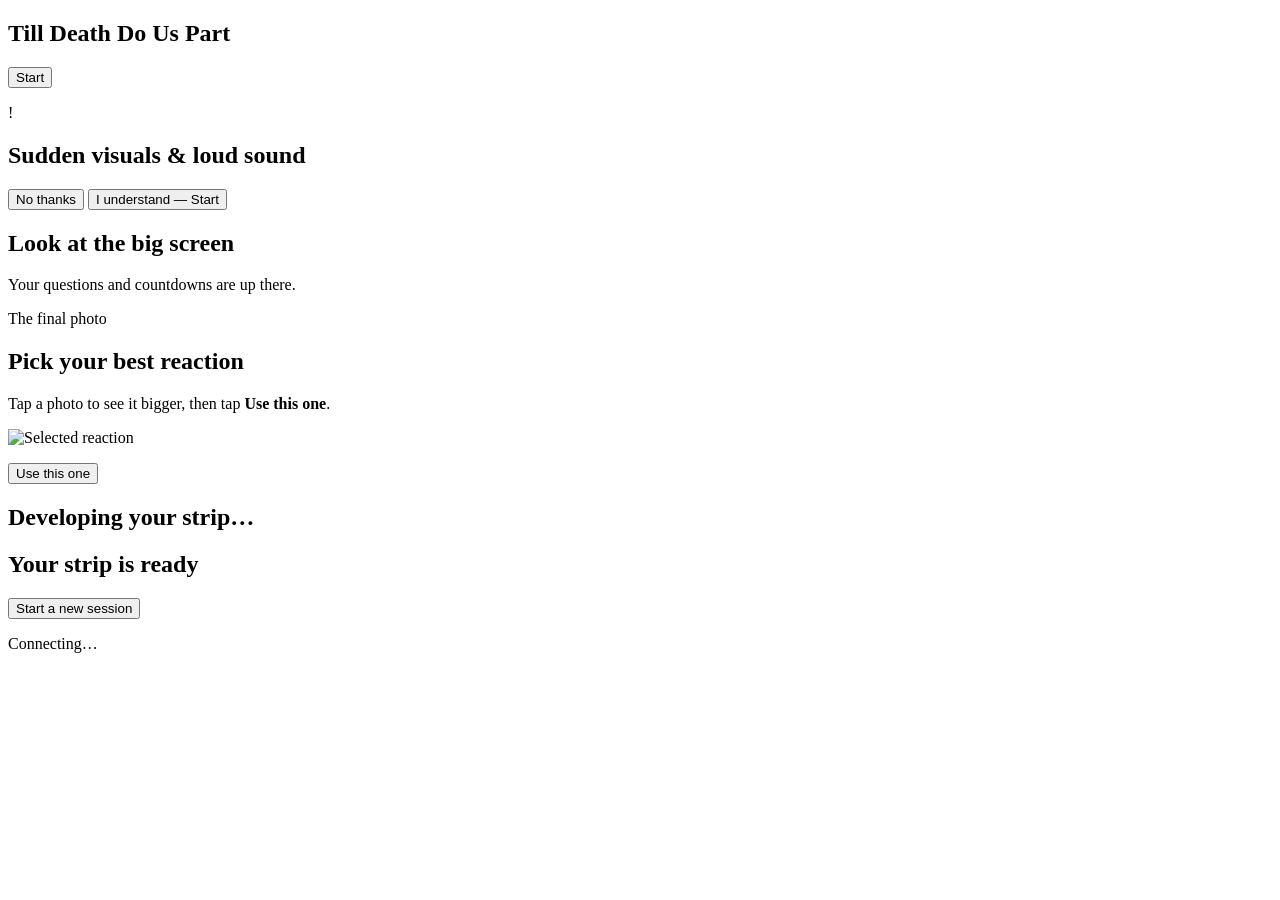
==== public/controller.html @ 7112ffd0 "ScareBooth: Till Death Do Us Part photobooth Node.js photobooth with live jump-scare overlay, best-s" ====
<!doctype html>
<html lang="en">
<head>
  <meta charset="utf-8">
  <meta name="viewport" content="width=device-width, initial-scale=1, maximum-scale=1, user-scalable=no, viewport-fit=cover">
  <meta name="apple-mobile-web-app-capable" content="yes">
  <meta name="mobile-web-app-capable" content="yes">
  <meta name="apple-mobile-web-app-status-bar-style" content="black-translucent">
  <meta name="apple-mobile-web-app-title" content="ScareBooth">
  <meta name="theme-color" content="#070405">
  <link rel="manifest" href="/manifest.webmanifest">
  <link rel="apple-touch-icon" href="/assets/icon-180.png">
  <link rel="icon" href="/assets/favicon.svg">
  <title>ScareBooth</title>
  <link rel="stylesheet" href="/css/theme.css">
  <link rel="stylesheet" href="/css/controller.css">
  <link rel="stylesheet" href="/css/romance.css">
</head>
<body class="grain ipad">
  <div class="vignette"></div>
  <div class="love" id="love"></div>
  <div class="florals tl"></div><div class="florals tr"></div><div class="florals bl"></div><div class="florals br"></div>

  <main id="app">
    <!-- idle -->
    <section id="s-idle" class="screen center">
      <div class="eyebrow" data-t="welcome"></div>
      <h1 class="logo hero" data-title>Till Death Do Us Part</h1>
      <p class="type lead" data-th="lead"></p>
      <button class="btn huge" data-action="begin" id="beginBtn">Start</button>
      <p class="type sub" id="idleNote"></p>
    </section>

    <!-- warning -->
    <section id="s-warning" class="screen center">
      <div class="warn-card">
        <div class="warn-icon">!</div>
        <div class="eyebrow red" data-t="warnEyebrow"></div>
        <h2 class="type">Sudden visuals &amp; loud sound</h2>
        <p id="warningText"></p>
        <div class="row">
          <button class="btn ghost" data-action="decline">No thanks</button>
          <button class="btn" data-action="accept">I understand — Start</button>
        </div>
      </div>
    </section>

    <!-- shooting -->
    <section id="s-shooting" class="screen center">
      <div class="eye"><span></span></div>
      <h2 class="type look">Look at the big screen</h2>
      <p class="type sub">Your questions and countdowns are up there.</p>
    </section>

    <!-- choose -->
    <section id="s-choose" class="screen choose">
      <header>
        <div class="eyebrow red">The final photo</div>
        <h2 class="type">Pick your best reaction</h2>
        <p class="sub small choose-hint">Tap a photo to see it bigger, then tap <b>Use this one</b>.</p>
      </header>
      <div class="preview"><img id="chooseImg" alt="Selected reaction"></div>
      <div class="thumbs" id="thumbs"></div>
      <p class="msg" id="chooseMsg"></p>
      <div class="row">
        <button class="btn" id="confirmBtn">Use this one</button>
      </div>
      <p class="sub small" id="chooseTimer"></p>
    </section>

    <!-- composing -->
    <section id="s-composing" class="screen center">
      <div class="eye"><span></span></div>
      <h2 class="type look">Developing your strip…</h2>
    </section>

    <!-- done -->
    <section id="s-done" class="screen center">
      <div class="eyebrow red" data-t="ipadDoneEyebrow"></div>
      <h2 class="logo donehead" id="doneHead">Your strip is ready</h2>
      <div id="printAsk" class="print-ask" hidden>
        <h3 class="type">How many prints would you like?</h3>
        <div class="copies" id="copyBtns"></div>
      </div>
      <p class="type print-status" id="printStatus"></p>
      <div class="qrs" id="qrs">
        <div class="qr" id="qrWifiBox" hidden><div class="qr-img" id="qrWifi"></div><div class="qr-cap"><b>1</b> Join Wi-Fi <span id="qrWifiName"></span></div></div>
        <div class="qr" id="qrDlBox" hidden><div class="qr-img" id="qrDl"></div><div class="qr-cap"><b id="qrStep">2</b> Scan to download<span id="qrNote"></span></div></div>
      </div>
      <button class="btn" data-action="begin" id="againBtn">Start a new session</button>
      <p class="sub small" id="doneTimer"></p>
    </section>
  </main>

  <button id="cancelBtn" class="cancel" data-action="cancel" hidden>✕ Cancel session</button>
  <div id="status" class="pill"><span class="dot"></span><span id="statusText">Connecting…</span></div>
  <div id="toast"></div>

  <script src="/js/vendor/qrcode.js"></script>
  <script src="/js/common.js"></script>
  <script src="/js/controller.js"></script>
</body>
</html>
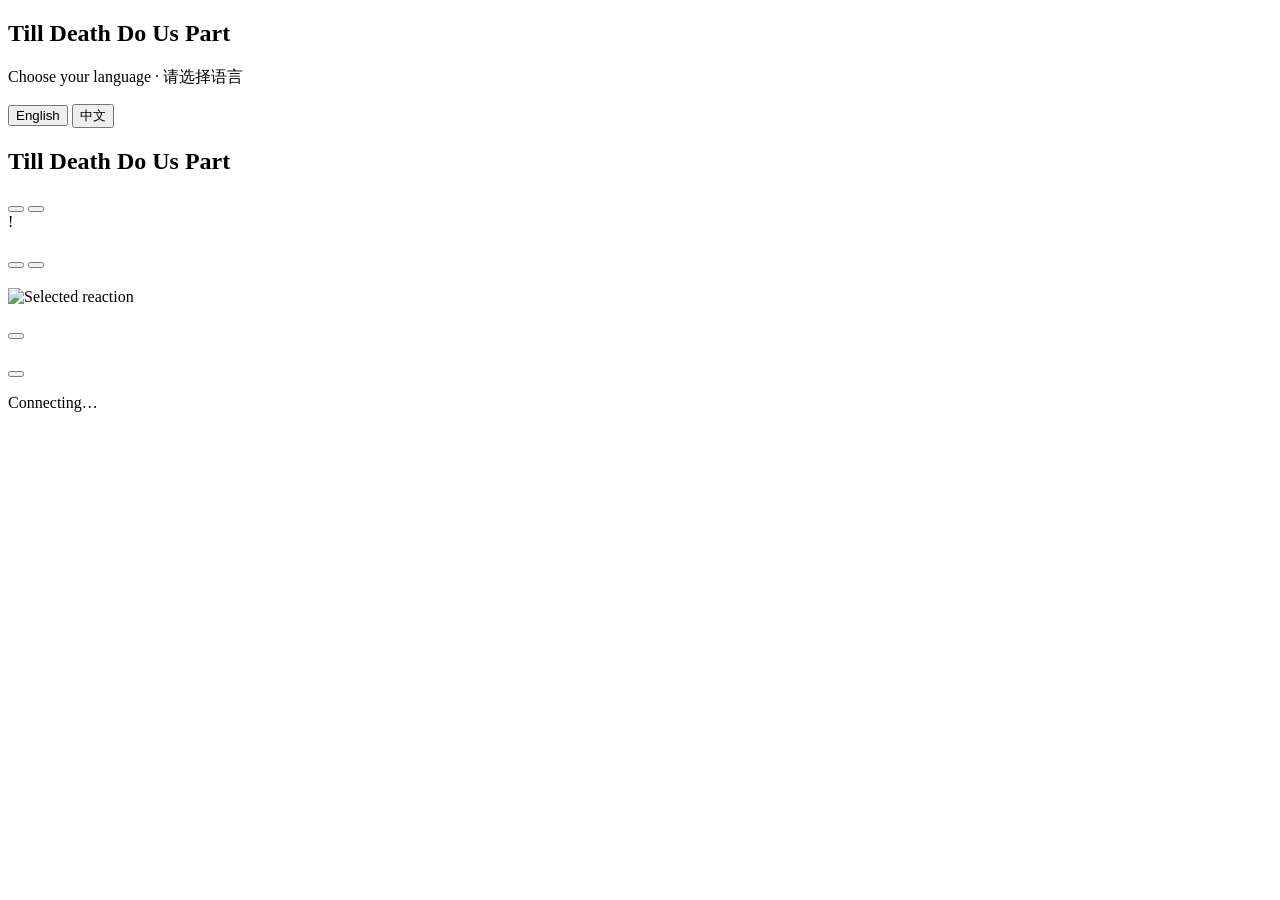
==== commit 8253cbe1: "Five questions (first without a photo), English/中文, instructions screen - iPad start: choose English" ====
--- a/public/controller.html
+++ b/public/controller.html
@@ -22,13 +22,30 @@
   <div class="florals tl"></div><div class="florals tr"></div><div class="florals bl"></div><div class="florals br"></div>
 
   <main id="app">
-    <!-- idle -->
+    <!-- idle: pick a language (shown in both) -->
     <section id="s-idle" class="screen center">
-      <div class="eyebrow" data-t="welcome"></div>
+      <div class="eyebrow" id="idleWelcome"></div>
       <h1 class="logo hero" data-title>Till Death Do Us Part</h1>
-      <p class="type lead" data-th="lead"></p>
-      <button class="btn huge" data-action="begin" id="beginBtn">Start</button>
+      <p class="type lead lang-ask">Choose your language · 请选择语言</p>
+      <div class="lang-row">
+        <button class="btn huge lang-btn" data-action="begin" data-lang="en">English</button>
+        <button class="btn huge lang-btn" data-action="begin" data-lang="zh">中文</button>
+      </div>
       <p class="type sub" id="idleNote"></p>
+    </section>
+
+    <!-- intro: how it works, then Start -->
+    <section id="s-intro" class="screen center">
+      <div class="intro-card">
+        <div class="eyebrow red" data-i18n="howItWorks"></div>
+        <h2 class="logo intro-title" data-title>Till Death Do Us Part</h2>
+        <ol class="steps" id="introSteps"></ol>
+        <p class="type sub" data-i18n="readyWhenYouAre"></p>
+        <div class="row">
+          <button class="btn ghost" data-action="back" data-i18n="back"></button>
+          <button class="btn huge" data-action="start" id="startBtn" data-i18n="start"></button>
+        </div>
+      </div>
     </section>
 
     <!-- warning -->
@@ -36,11 +53,11 @@
       <div class="warn-card">
         <div class="warn-icon">!</div>
         <div class="eyebrow red" data-t="warnEyebrow"></div>
-        <h2 class="type">Sudden visuals &amp; loud sound</h2>
+        <h2 class="type" data-i18n="warnTitle"></h2>
         <p id="warningText"></p>
         <div class="row">
-          <button class="btn ghost" data-action="decline">No thanks</button>
-          <button class="btn" data-action="accept">I understand — Start</button>
+          <button class="btn ghost" data-action="decline" data-i18n="noThanks"></button>
+          <button class="btn" data-action="accept" data-i18n="iUnderstand"></button>
         </div>
       </div>
     </section>
@@ -48,22 +65,22 @@
     <!-- shooting -->
     <section id="s-shooting" class="screen center">
       <div class="eye"><span></span></div>
-      <h2 class="type look">Look at the big screen</h2>
-      <p class="type sub">Your questions and countdowns are up there.</p>
+      <h2 class="type look" data-i18n="lookBig"></h2>
+      <p class="type sub" data-i18n="lookBigSub"></p>
     </section>
 
     <!-- choose -->
     <section id="s-choose" class="screen choose">
       <header>
-        <div class="eyebrow red">The final photo</div>
-        <h2 class="type">Pick your best reaction</h2>
-        <p class="sub small choose-hint">Tap a photo to see it bigger, then tap <b>Use this one</b>.</p>
+        <div class="eyebrow red" data-i18n="finalPhoto"></div>
+        <h2 class="type" data-i18n="pickReaction"></h2>
+        <p class="sub small choose-hint" data-i18n-html="pickHint"></p>
       </header>
       <div class="preview"><img id="chooseImg" alt="Selected reaction"></div>
       <div class="thumbs" id="thumbs"></div>
       <p class="msg" id="chooseMsg"></p>
       <div class="row">
-        <button class="btn" id="confirmBtn">Use this one</button>
+        <button class="btn" id="confirmBtn" data-i18n="useThis"></button>
       </div>
       <p class="sub small" id="chooseTimer"></p>
     </section>
@@ -71,23 +88,24 @@
     <!-- composing -->
     <section id="s-composing" class="screen center">
       <div class="eye"><span></span></div>
-      <h2 class="type look">Developing your strip…</h2>
+      <h2 class="type look" data-i18n="developingIpad"></h2>
     </section>
 
     <!-- done -->
     <section id="s-done" class="screen center">
       <div class="eyebrow red" data-t="ipadDoneEyebrow"></div>
-      <h2 class="logo donehead" id="doneHead">Your strip is ready</h2>
+      <h2 class="logo donehead" id="doneHead" data-i18n="stripReady"></h2>
       <div id="printAsk" class="print-ask" hidden>
-        <h3 class="type">How many prints would you like?</h3>
+        <h3 class="type" data-i18n="howManyPrints"></h3>
+        <p class="type print-each" id="printEach" hidden data-i18n="eachPrint2"></p>
         <div class="copies" id="copyBtns"></div>
       </div>
       <p class="type print-status" id="printStatus"></p>
       <div class="qrs" id="qrs">
-        <div class="qr" id="qrWifiBox" hidden><div class="qr-img" id="qrWifi"></div><div class="qr-cap"><b>1</b> Join Wi-Fi <span id="qrWifiName"></span></div></div>
-        <div class="qr" id="qrDlBox" hidden><div class="qr-img" id="qrDl"></div><div class="qr-cap"><b id="qrStep">2</b> Scan to download<span id="qrNote"></span></div></div>
+        <div class="qr" id="qrWifiBox" hidden><div class="qr-img" id="qrWifi"></div><div class="qr-cap"><b>1</b> <span data-i18n="joinWifi"></span> <span id="qrWifiName"></span></div></div>
+        <div class="qr" id="qrDlBox" hidden><div class="qr-img" id="qrDl"></div><div class="qr-cap"><b id="qrStep">2</b> <span data-i18n="scanDownload"></span><span id="qrNote"></span></div></div>
       </div>
-      <button class="btn" data-action="begin" id="againBtn">Start a new session</button>
+      <button class="btn" data-action="finish" id="againBtn" data-i18n="newSession"></button>
       <p class="sub small" id="doneTimer"></p>
     </section>
   </main>
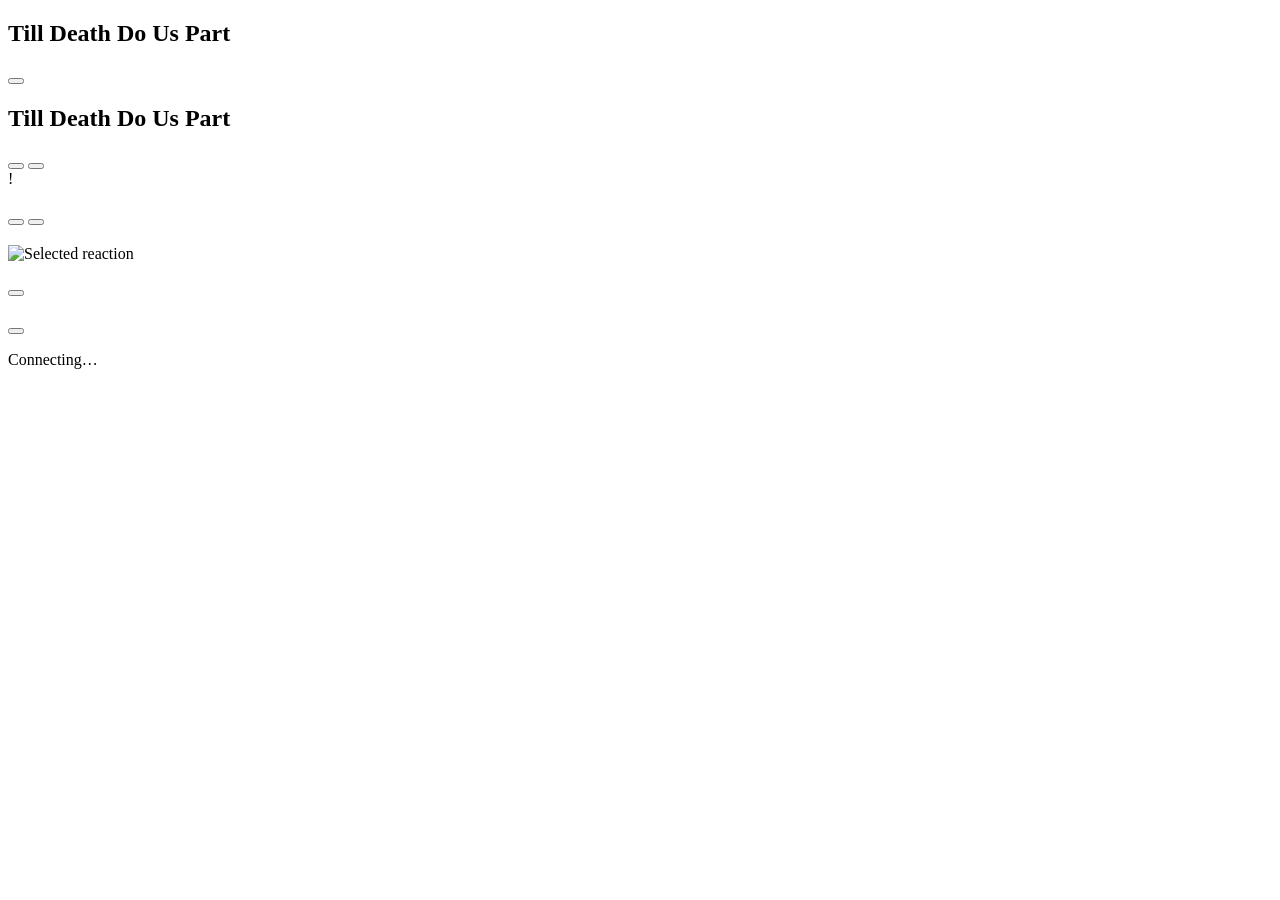
==== commit 1aad5127: "No language choice: English and Chinese shown together Start → instructions → Start; every question " ====
--- a/public/controller.html
+++ b/public/controller.html
@@ -26,11 +26,8 @@
     <section id="s-idle" class="screen center">
       <div class="eyebrow" id="idleWelcome"></div>
       <h1 class="logo hero" data-title>Till Death Do Us Part</h1>
-      <p class="type lead lang-ask">Choose your language · 请选择语言</p>
-      <div class="lang-row">
-        <button class="btn huge lang-btn" data-action="begin" data-lang="en">English</button>
-        <button class="btn huge lang-btn" data-action="begin" data-lang="zh">中文</button>
-      </div>
+      <p class="type lead" data-th="lead"></p>
+      <button class="btn huge lang-btn" data-action="begin" id="beginBtn" data-i18n="start"></button>
       <p class="type sub" id="idleNote"></p>
     </section>
 
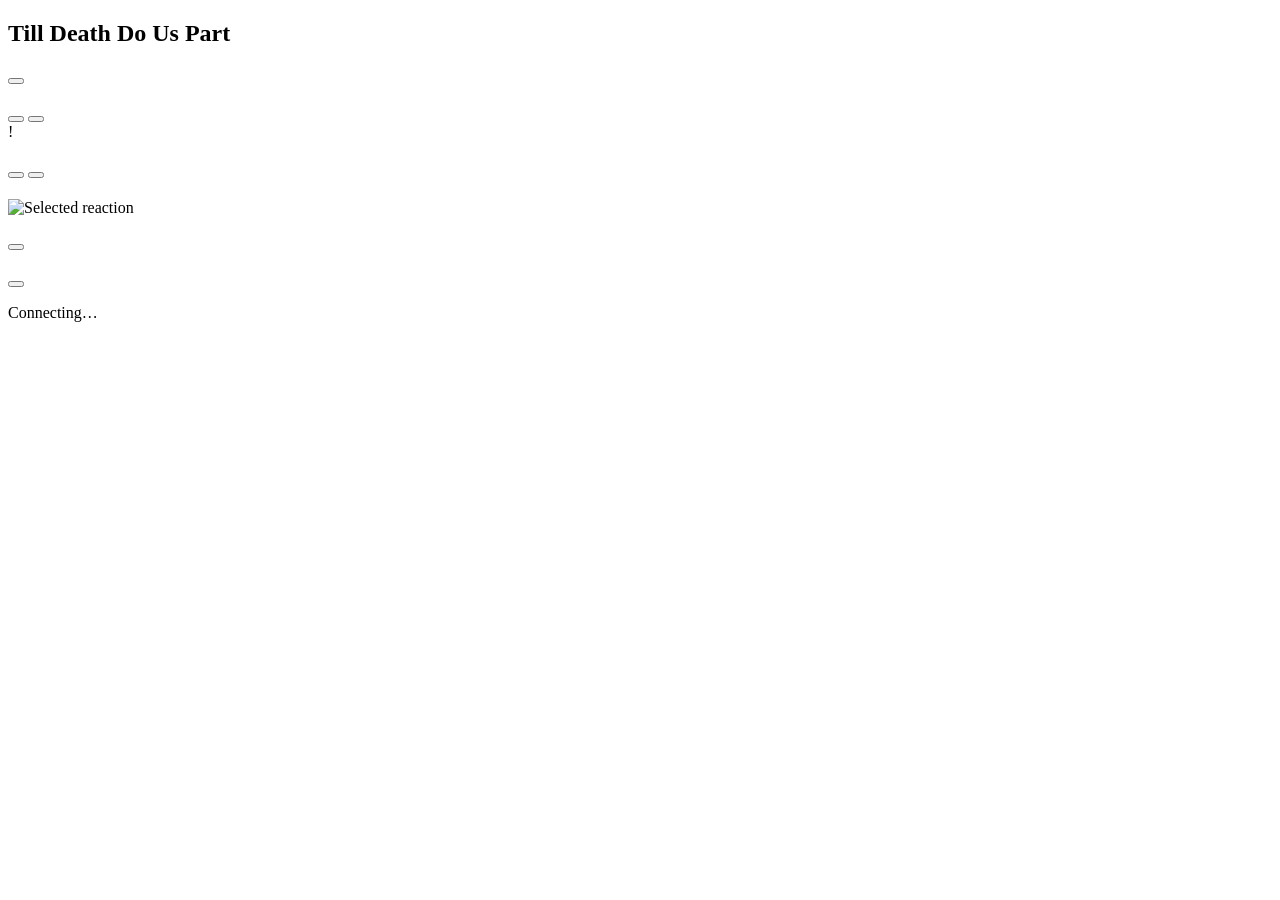
==== commit 20a7eee5: "Instructions only on the main display; iPad points to the big screen Co-Authored-By: Claude Opus 5.5" ====
--- a/public/controller.html
+++ b/public/controller.html
@@ -35,8 +35,8 @@
     <section id="s-intro" class="screen center">
       <div class="intro-card">
         <div class="eyebrow red" data-i18n="howItWorks"></div>
-        <h2 class="logo intro-title" data-title>Till Death Do Us Part</h2>
-        <ol class="steps" id="introSteps"></ol>
+        <div class="eye"><span></span></div>
+        <h2 class="type look" data-i18n="readBigScreen"></h2>
         <p class="type sub" data-i18n="readyWhenYouAre"></p>
         <div class="row">
           <button class="btn ghost" data-action="back" data-i18n="back"></button>
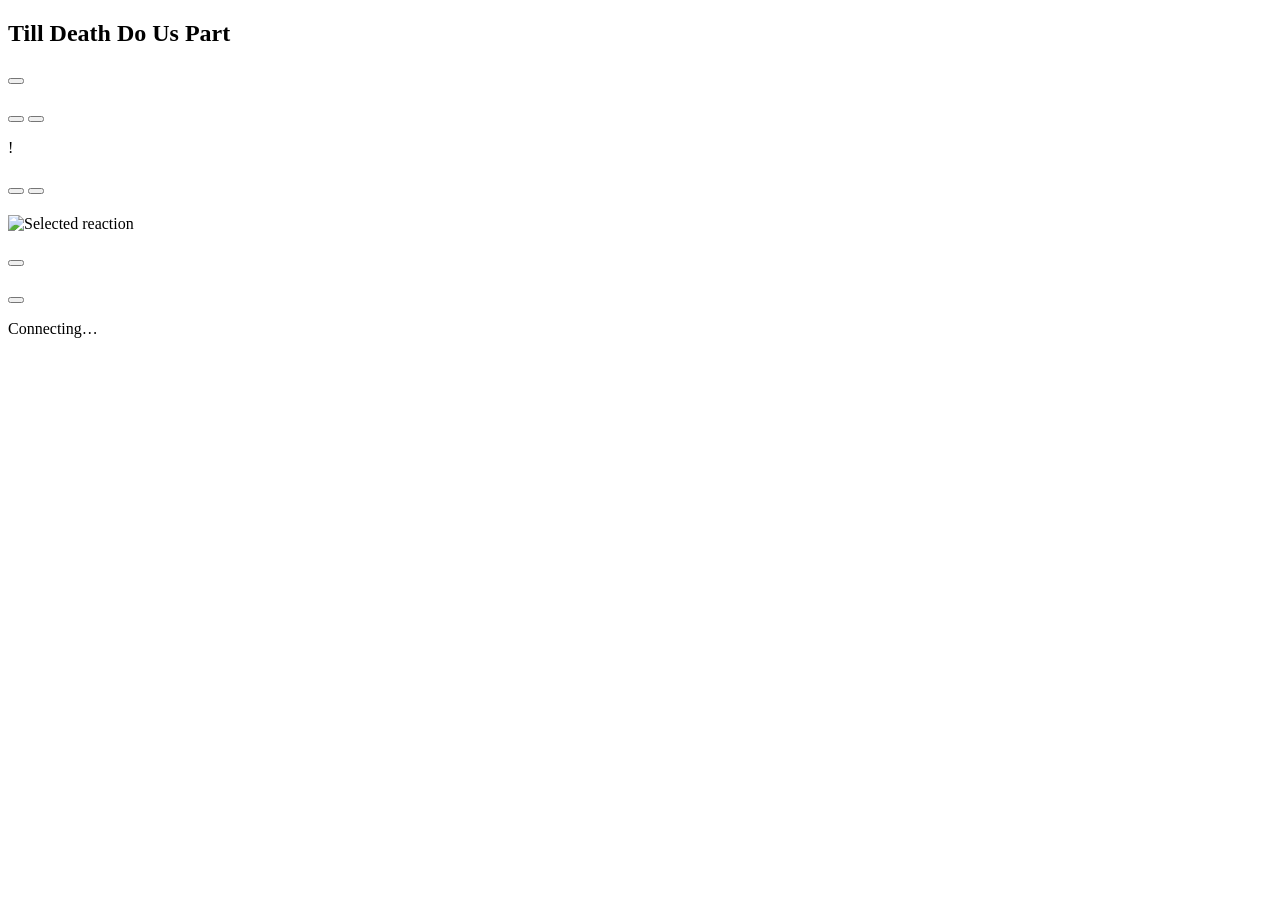
==== commit d1d6dc17: "iPad: say why Start is greyed out when the connection drops Co-Authored-By: Claude Opus 5.5 <noreply" ====
--- a/public/controller.html
+++ b/public/controller.html
@@ -42,6 +42,7 @@
           <button class="btn ghost" data-action="back" data-i18n="back"></button>
           <button class="btn huge" data-action="start" id="startBtn" data-i18n="start"></button>
         </div>
+        <p class="type sub offline-note" id="introNote"></p>
       </div>
     </section>
 
